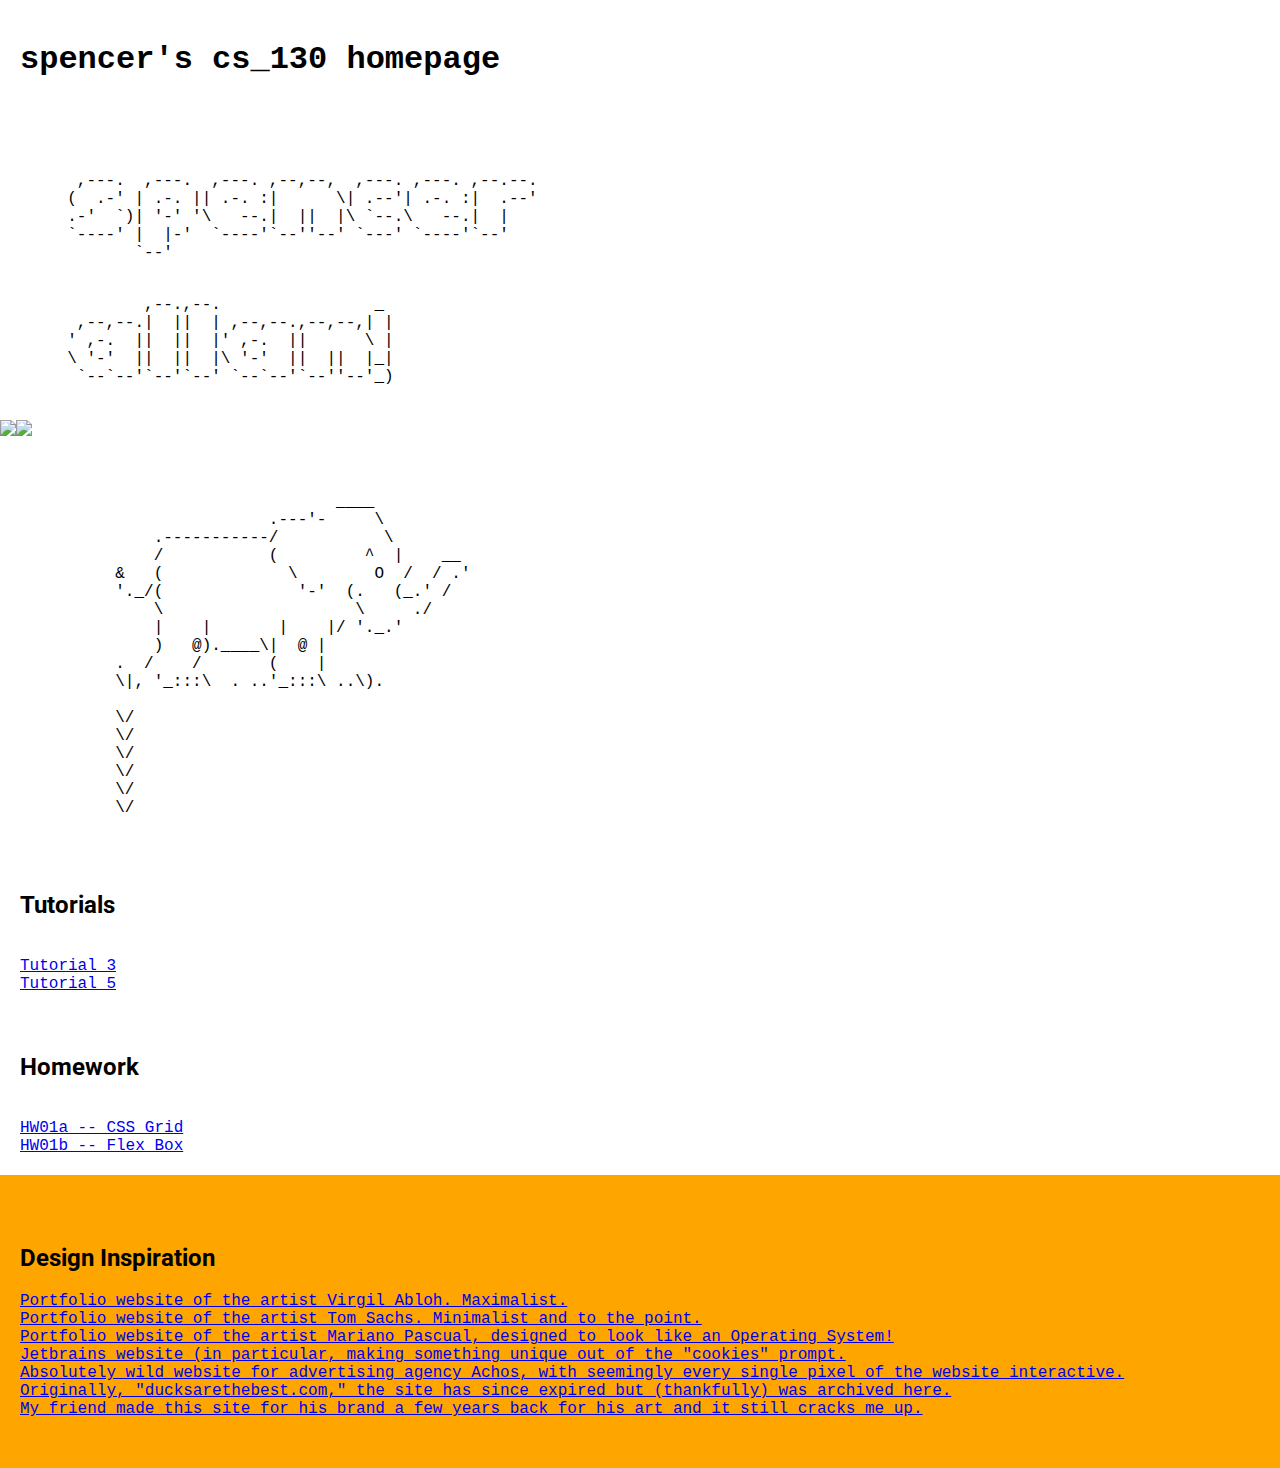
==== index.html @ ca22c141 "Updated internal links, removed links from README." ====
<!DOCTYPE html>
<html lang="en">
   <head>
        <!-- stylesheets and metadata go here -->
       <title>My CS130 Homepage</title>       
       <link rel="stylesheet" href="style.css">
       <link rel="preconnect" href="https://fonts.gstatic.com"> 
       <link href="https://fonts.googleapis.com/css2?family=Roboto&display=swap" rel="stylesheet">
   </head>
   <body>
       <header>
           <h1>spencer's cs_130 homepage</h1>
       </header> 
       <pre>                                                                                 

        ,---.  ,---.  ,---. ,--,--,  ,---. ,---. ,--.--. 
       (  .-' | .-. || .-. :|      \| .--'| .-. :|  .--'
       .-'  `)| '-' '\   --.|  ||  |\ `--.\   --.|  |      
       `----' |  |-'  `----'`--''--' `---' `----'`--'    
              `--'                                                                                                                                                     
       </pre>
       <pre>
               ,--.,--.                _ 
        ,--,--.|  ||  | ,--,--.,--,--,| | 
       ' ,-.  ||  ||  |' ,-.  ||      \ |
       \ '-'  ||  ||  |\ '-'  ||  ||  |_|
        `--`--'`--'`--' `--`--'`--''--'_) 
       </pre>
       <img src="https://media.giphy.com/media/LY367SolKYPEA/source.gif"><img src="https://media.giphy.com/media/7GQorM7vdGA28VB9gd/source.gif"><br><br>
       <br>
       <pre>
                                   ____
                            .---'-     \
                .-----------/           \
                /           (         ^  |    __
            &   (             \        O  /  / .'
            '._/(              '-'  (.   (_.' /
                \                    \     ./
                |    |       |    |/ '._.'
                )   @).____\|  @ |
            .  /    /       (    | 
            \|, '_:::\  . ..'_:::\ ..\).

            \/
            \/
            \/
            \/
            \/
            \/
       </pre>
       <main>
            <section id="tutorials">
                <h2>Tutorials</h2><br>
                <a href="./tutorial03/index.html">Tutorial 3</a><br>
                <a href="./tutorial05/listing.html">Tutorial 5</a>
            </section>
            <section id="homework">
                <h2>Homework</h2>
                <br>
                <a href="./hw01/01_cssgrid/index.html">HW01a -- CSS Grid</a><br>
                <a href="./hw01/02_flexbox/index.html">HW01b -- Flex Box</a>
                <br>
            </section>
            <section id="inspiration">
                <h2>Design Inspiration</h2>
                <a href="https://canary---yellow.com">Portfolio website of the artist Virgil Abloh. Maximalist.</a><br>
                <a href="https://www.tomsachs.org/works">Portfolio website of the artist Tom Sachs. Minimalist and to the point.</a><br>
                <a href="http://www.marianopascual.me">Portfolio website of the artist Mariano Pascual, designed to look like an Operating System!</a><br>
                <a href="https://www.jetbrains.com">Jetbrains website (in particular, making something unique out of the "cookies" prompt.</a><br>
                <a href="https://achos.agency">Absolutely wild website for advertising agency Achos, with seemingly every single pixel of the website interactive.</a><br>
                <a href="https://anotheruseless.website/ducksarethebest-com/">Originally, "ducksarethebest.com," the site has since expired but (thankfully) was archived here.</a><br>
                <a href="https://pseudodudo.com">My friend made this site for his brand a few years back for his art and it still cracks me up.</a>
            </section>
        </main>
   </body>
</html>
---- style.css ----
* {
    box-sizing: border-box;
    font-family: Courier
}

body {
    margin: 0px;
}
header {
    padding: 20px;
    font-family: 'Roboto', sans-serif;
}
h2 {
    font-family: 'Roboto', sans-serif;
}
p, li {
    line-height: 1.5em;
}
section {
    padding: 20px;
}

#inspiration {
    background-color: orange;
    padding-top: 50px;
    padding-bottom: 50px;
}
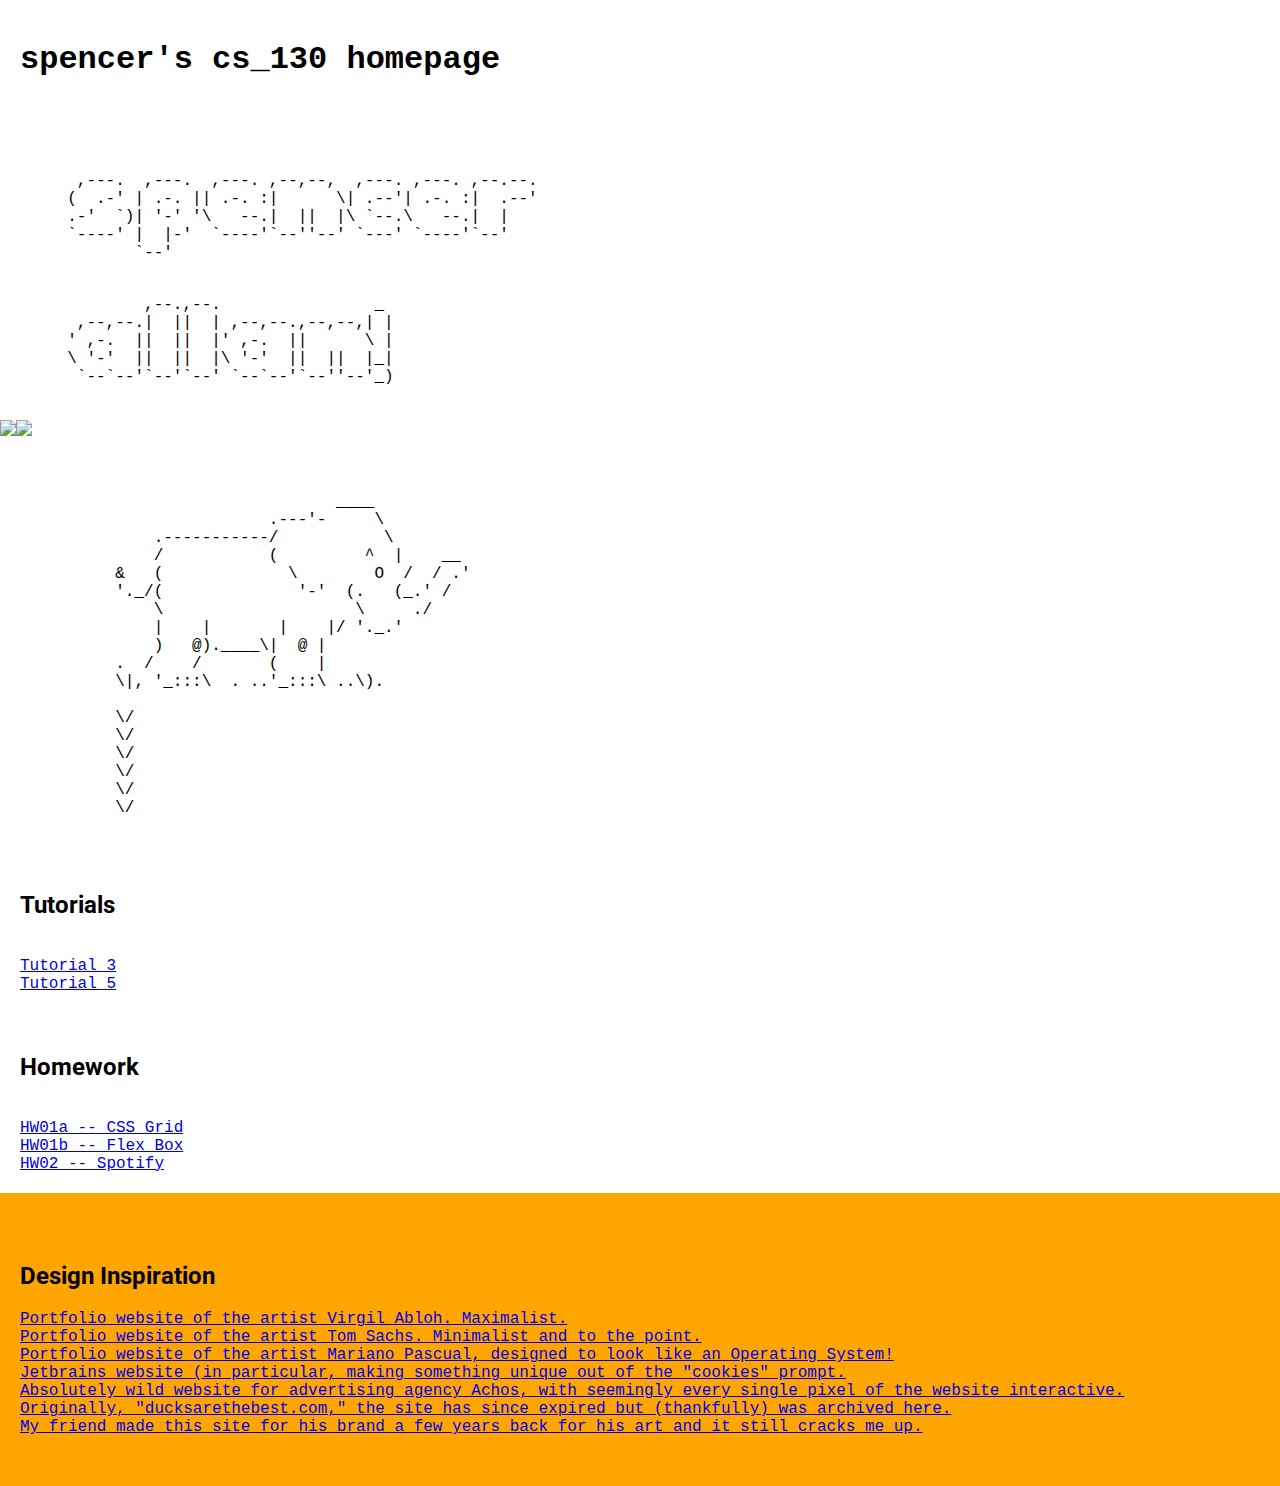
==== commit 760c95ad: "Update index.html" ====
--- a/index.html
+++ b/index.html
@@ -58,7 +58,8 @@
                 <h2>Homework</h2>
                 <br>
                 <a href="./hw01/01_cssgrid/index.html">HW01a -- CSS Grid</a><br>
-                <a href="./hw01/02_flexbox/index.html">HW01b -- Flex Box</a>
+                <a href="./hw01/02_flexbox/index.html">HW01b -- Flex Box</a><br>
+                <a href="./hw02/index.html">HW02 -- Spotify</a>
                 <br>
             </section>
             <section id="inspiration">
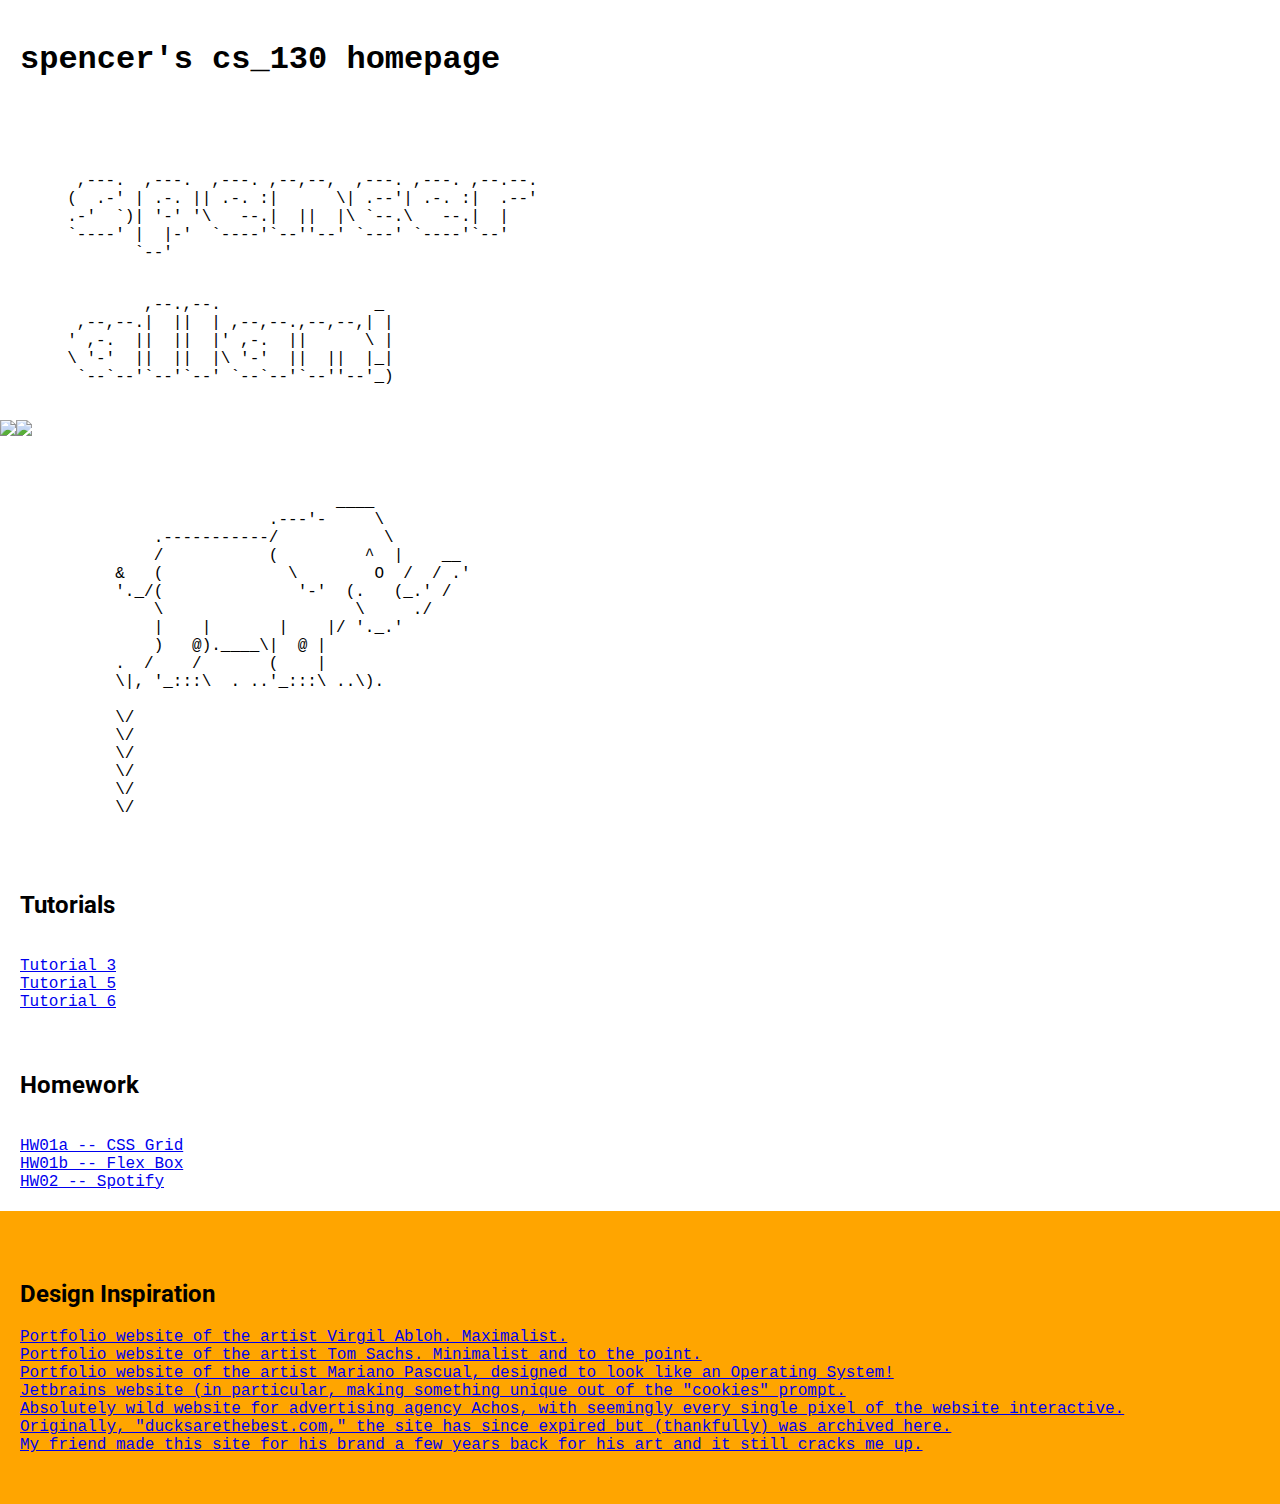
==== commit e6789d08: "Update index.html" ====
--- a/index.html
+++ b/index.html
@@ -52,7 +52,8 @@
             <section id="tutorials">
                 <h2>Tutorials</h2><br>
                 <a href="./tutorial03/index.html">Tutorial 3</a><br>
-                <a href="./tutorial05/listing.html">Tutorial 5</a>
+                <a href="./tutorial05/listing.html">Tutorial 5</a><br>
+                <a href="./tutorial06/index.html">Tutorial 6</a><br>
             </section>
             <section id="homework">
                 <h2>Homework</h2>
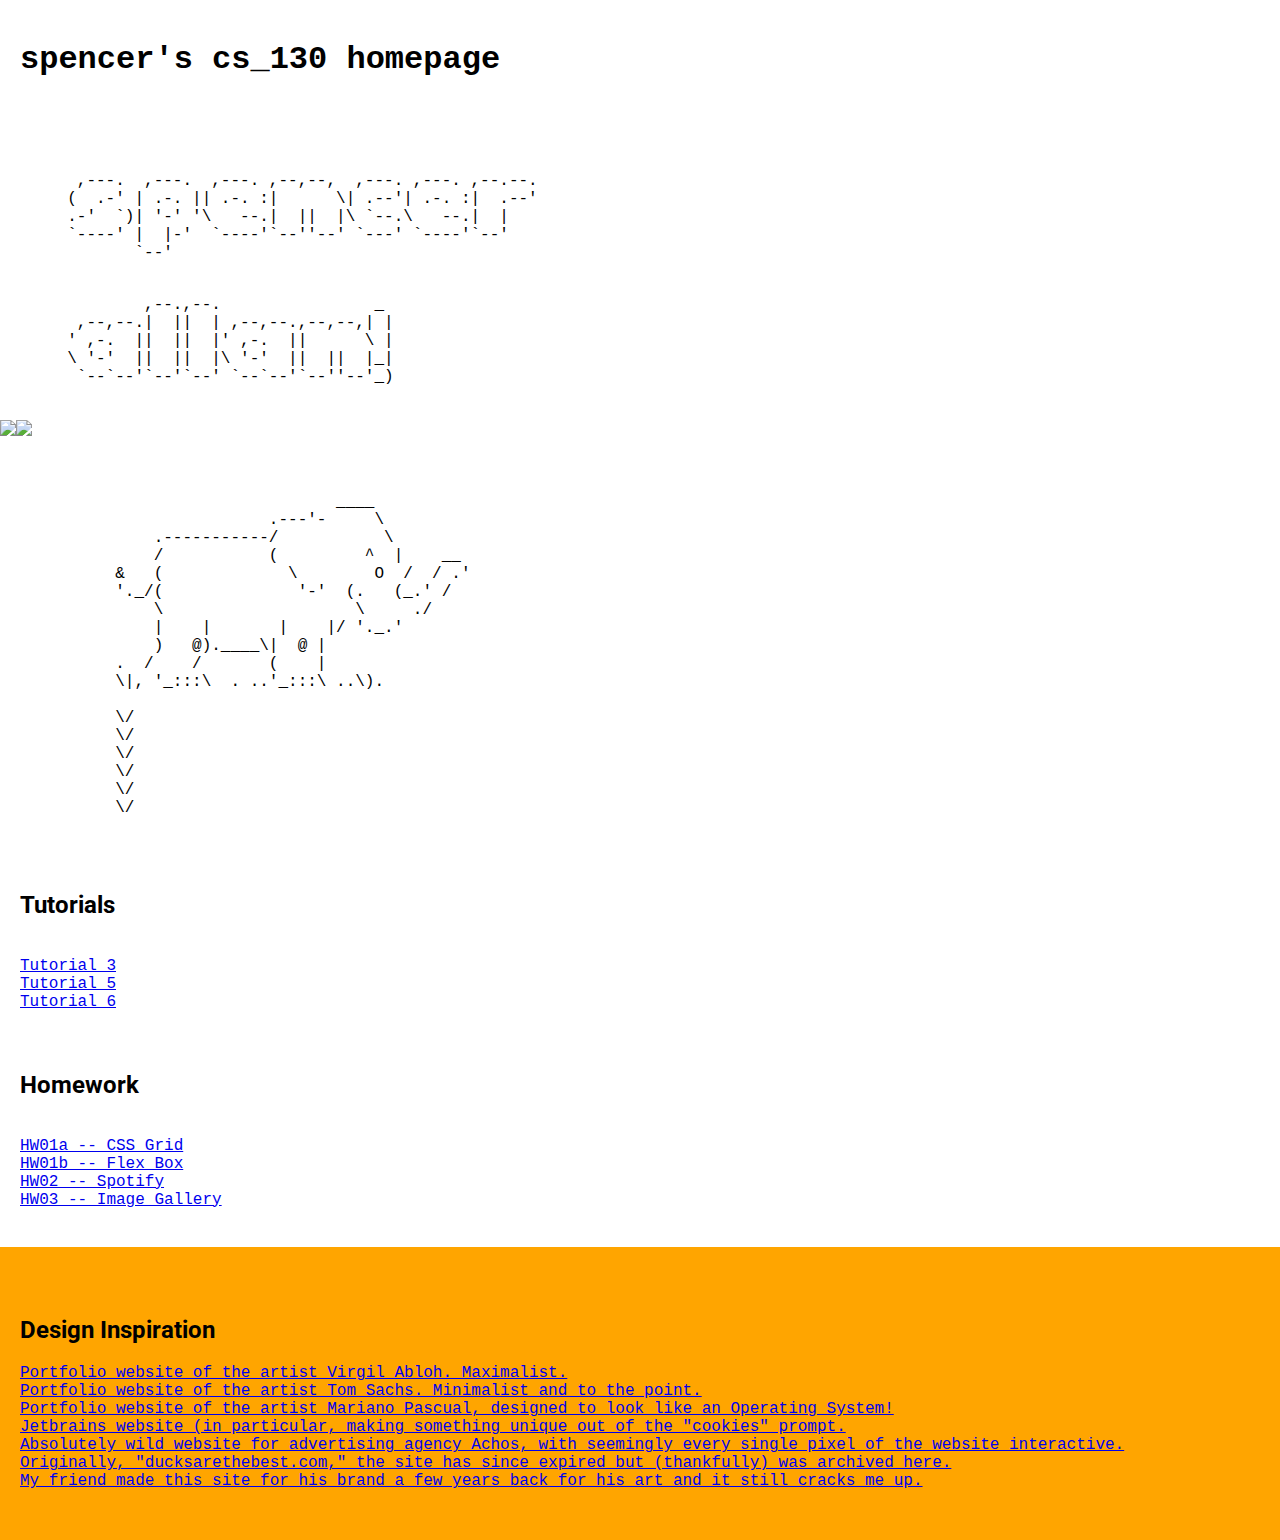
==== commit a4afc27e: "checking in hw03" ====
--- a/index.html
+++ b/index.html
@@ -60,7 +60,8 @@
                 <br>
                 <a href="./hw01/01_cssgrid/index.html">HW01a -- CSS Grid</a><br>
                 <a href="./hw01/02_flexbox/index.html">HW01b -- Flex Box</a><br>
-                <a href="./hw02/index.html">HW02 -- Spotify</a>
+                <a href="./hw02/index.html">HW02 -- Spotify</a><br>
+                <a href="./hw03/index.html">HW03 -- Image Gallery</a><br>
                 <br>
             </section>
             <section id="inspiration">
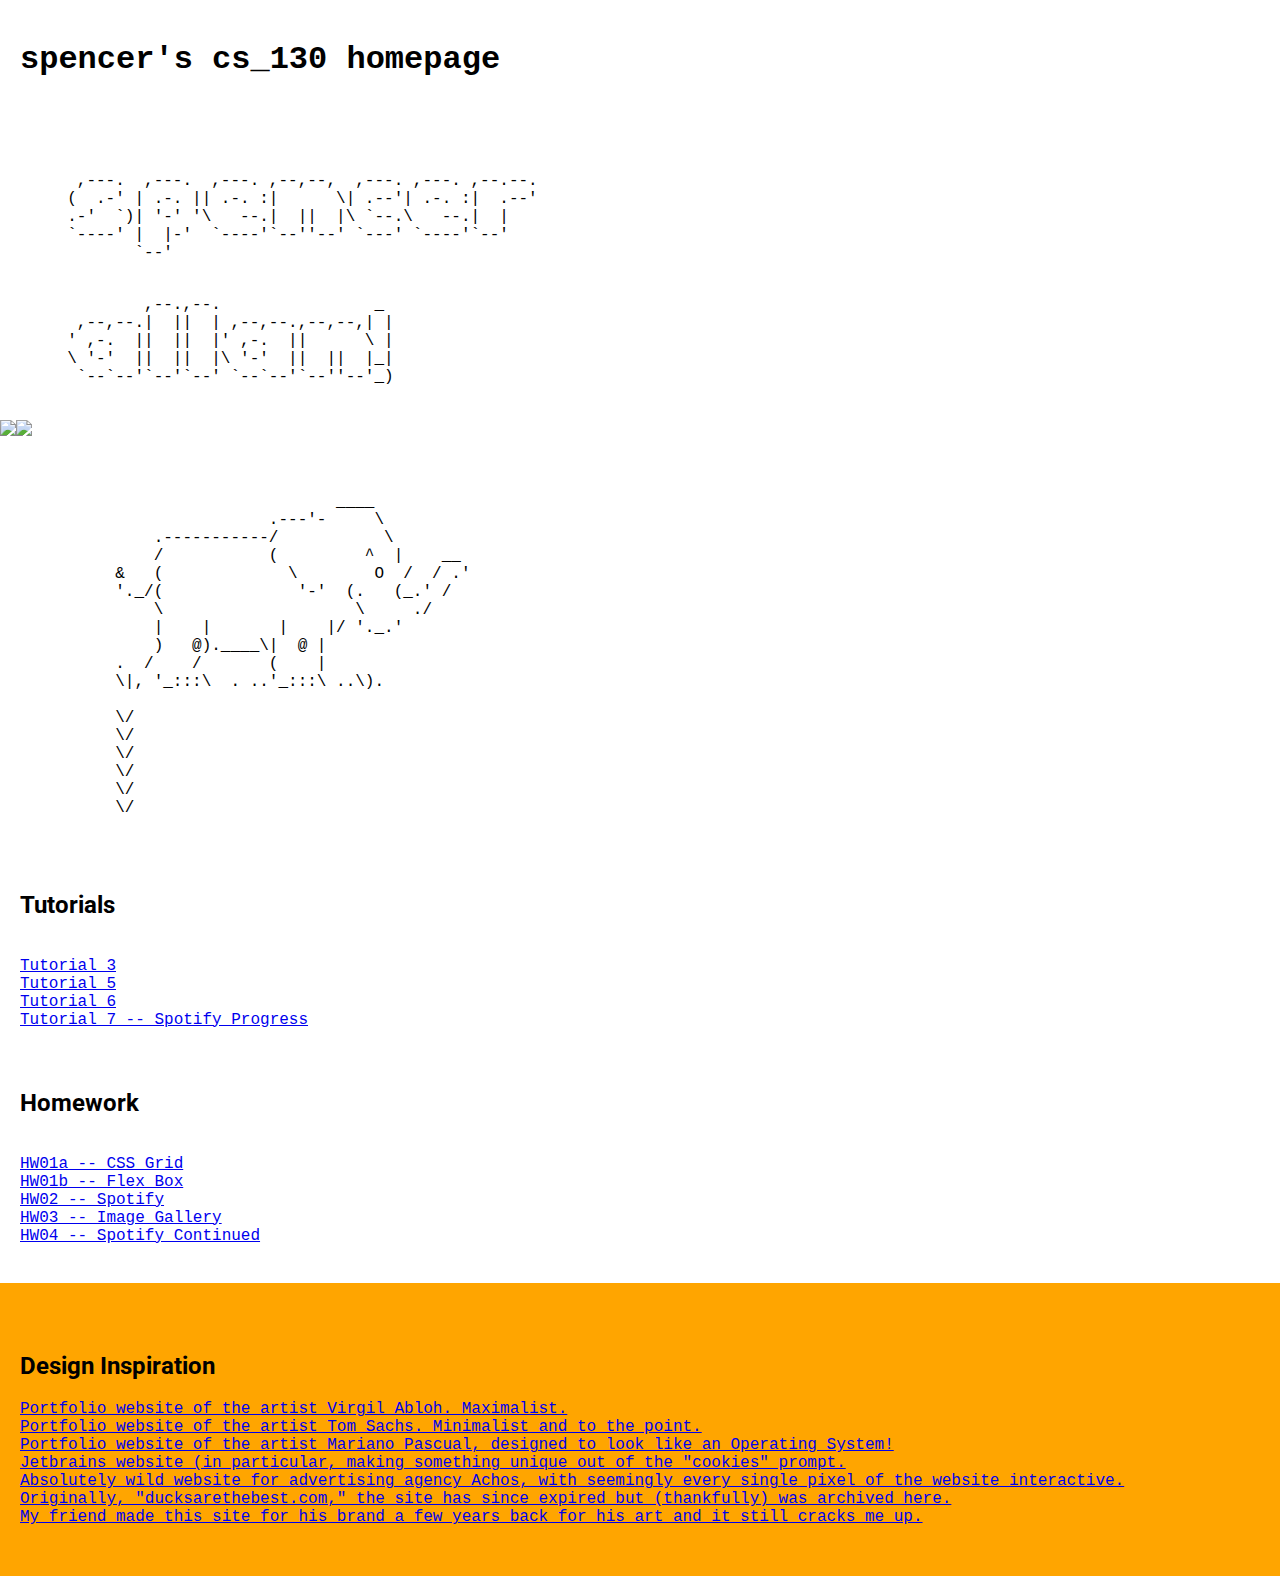
==== commit 26244897: "turning in hw04 progress" ====
--- a/index.html
+++ b/index.html
@@ -54,6 +54,7 @@
                 <a href="./tutorial03/index.html">Tutorial 3</a><br>
                 <a href="./tutorial05/listing.html">Tutorial 5</a><br>
                 <a href="./tutorial06/index.html">Tutorial 6</a><br>
+                <a href="./hw04/index.html">Tutorial 7 -- Spotify Progress</a><br>
             </section>
             <section id="homework">
                 <h2>Homework</h2>
@@ -62,6 +63,7 @@
                 <a href="./hw01/02_flexbox/index.html">HW01b -- Flex Box</a><br>
                 <a href="./hw02/index.html">HW02 -- Spotify</a><br>
                 <a href="./hw03/index.html">HW03 -- Image Gallery</a><br>
+                <a href="./hw04/index.html">HW04 -- Spotify Continued</a><br>
                 <br>
             </section>
             <section id="inspiration">
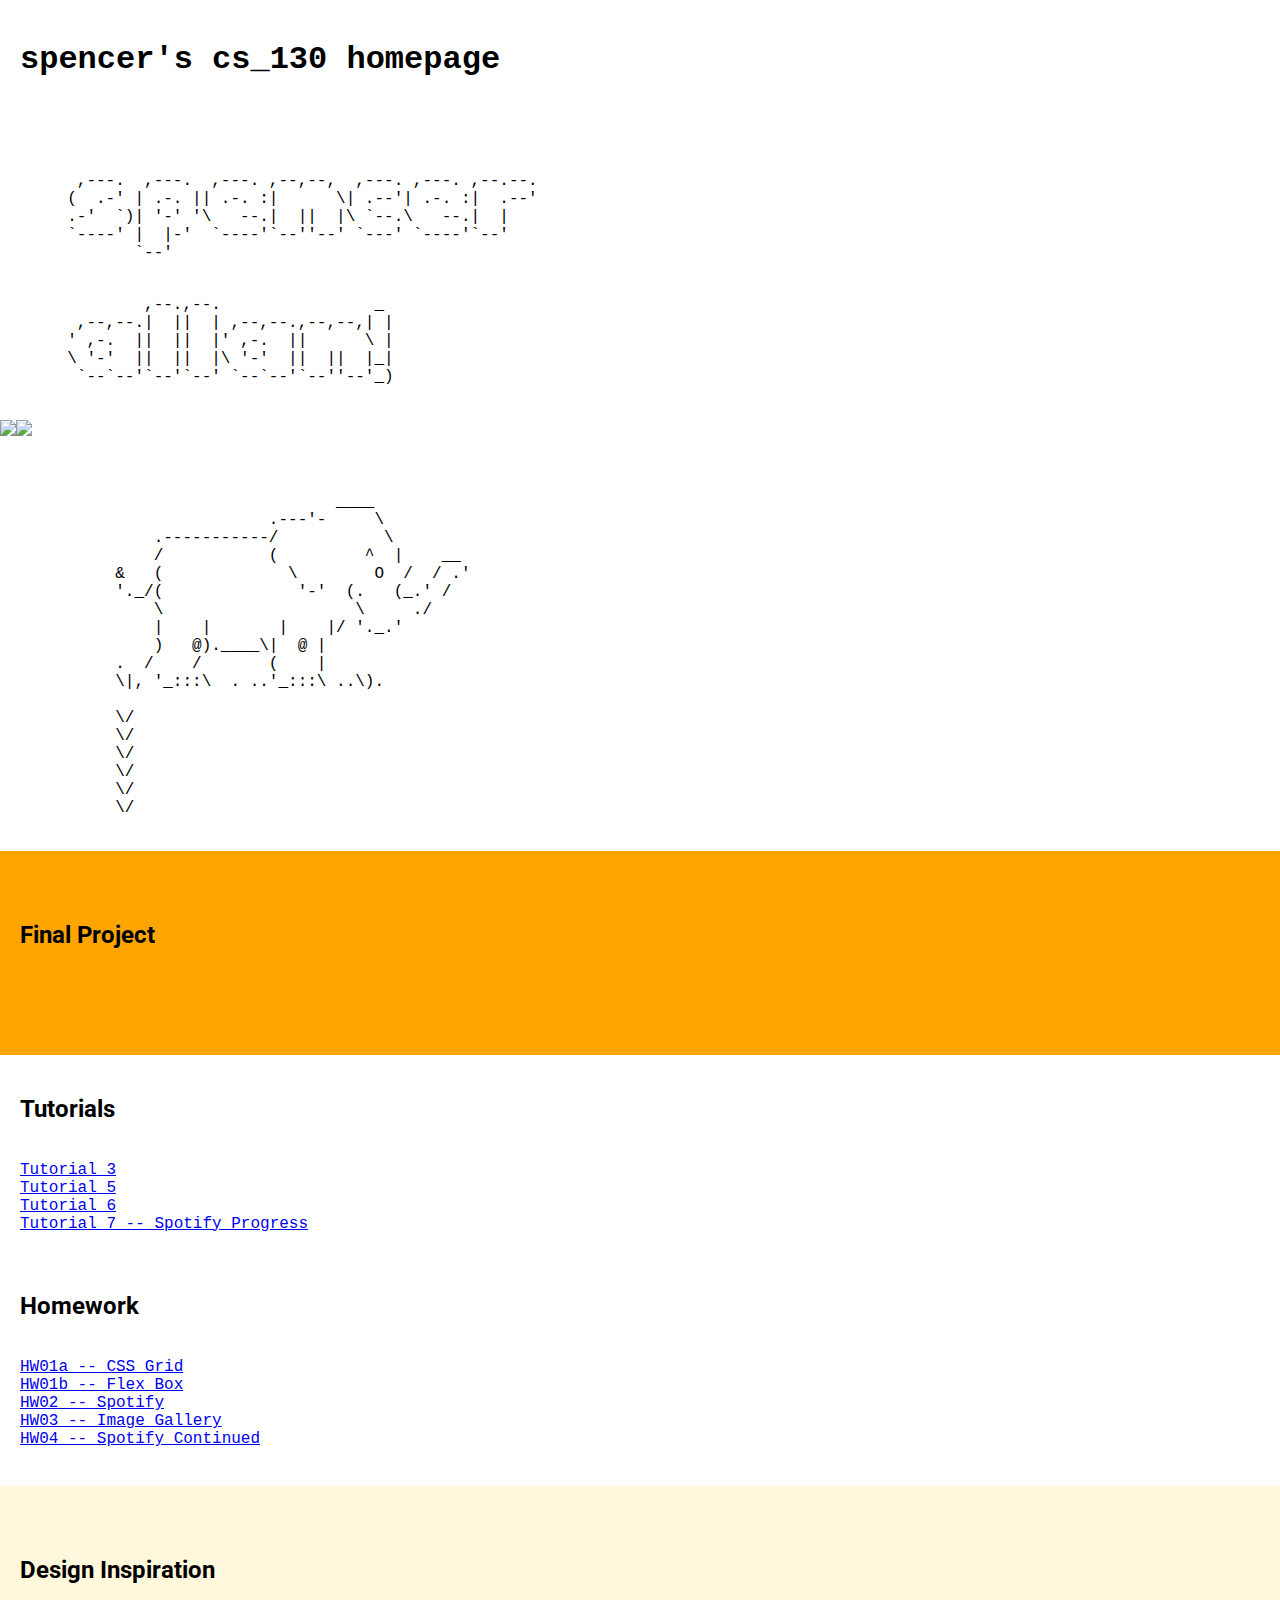
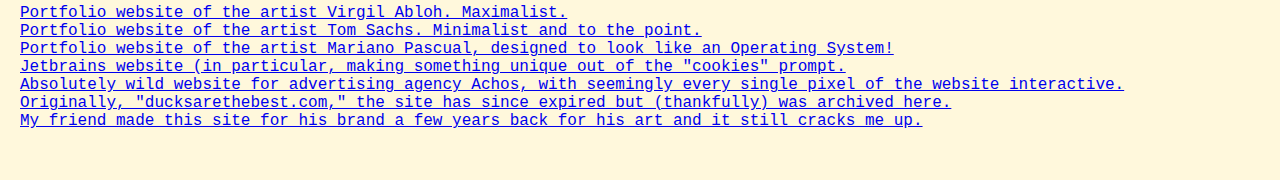
==== commit a0ddd9e1: "Checking in final project w/ animation" ====
--- a/index.html
+++ b/index.html
@@ -49,6 +49,10 @@
             \/
        </pre>
        <main>
+           <section id="finalproject">
+               <h2>Final Project</h2><br>
+               <a href="./finalproject/index.html"></a><br>
+           </section>
             <section id="tutorials">
                 <h2>Tutorials</h2><br>
                 <a href="./tutorial03/index.html">Tutorial 3</a><br>
--- a/style.css
+++ b/style.css
@@ -21,6 +21,12 @@
 }
 
 #inspiration {
+    background-color: cornsilk;
+    padding-top: 50px;
+    padding-bottom: 50px;
+}
+
+#finalproject {
     background-color: orange;
     padding-top: 50px;
     padding-bottom: 50px;
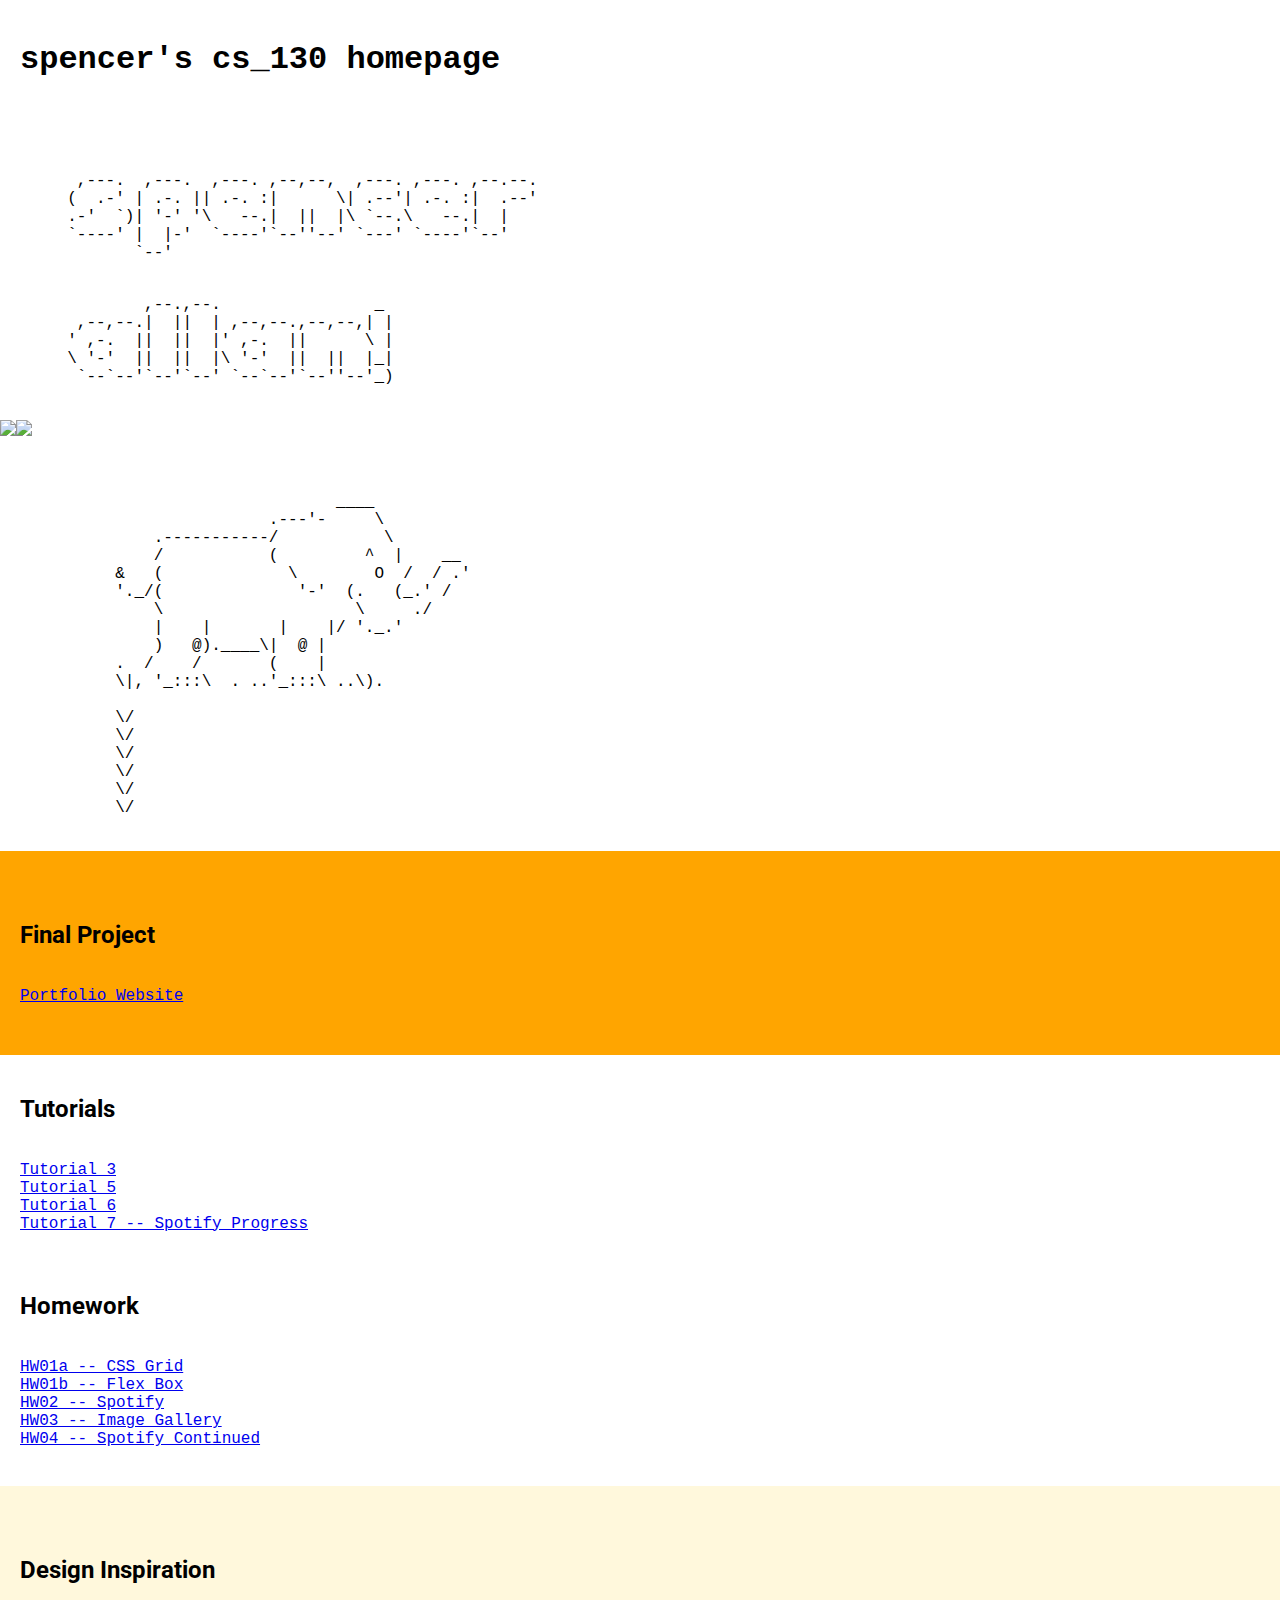
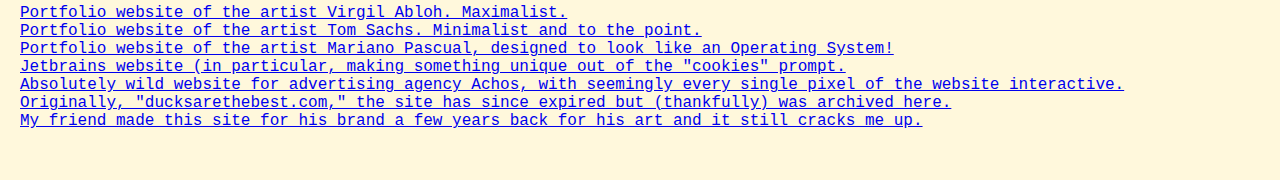
==== commit 63933ed4: "Fixed broken link" ====
--- a/index.html
+++ b/index.html
@@ -51,7 +51,7 @@
        <main>
            <section id="finalproject">
                <h2>Final Project</h2><br>
-               <a href="./finalproject/index.html"></a><br>
+               <a href="./finalproject/index.html">Portfolio Website</a><br>
            </section>
             <section id="tutorials">
                 <h2>Tutorials</h2><br>
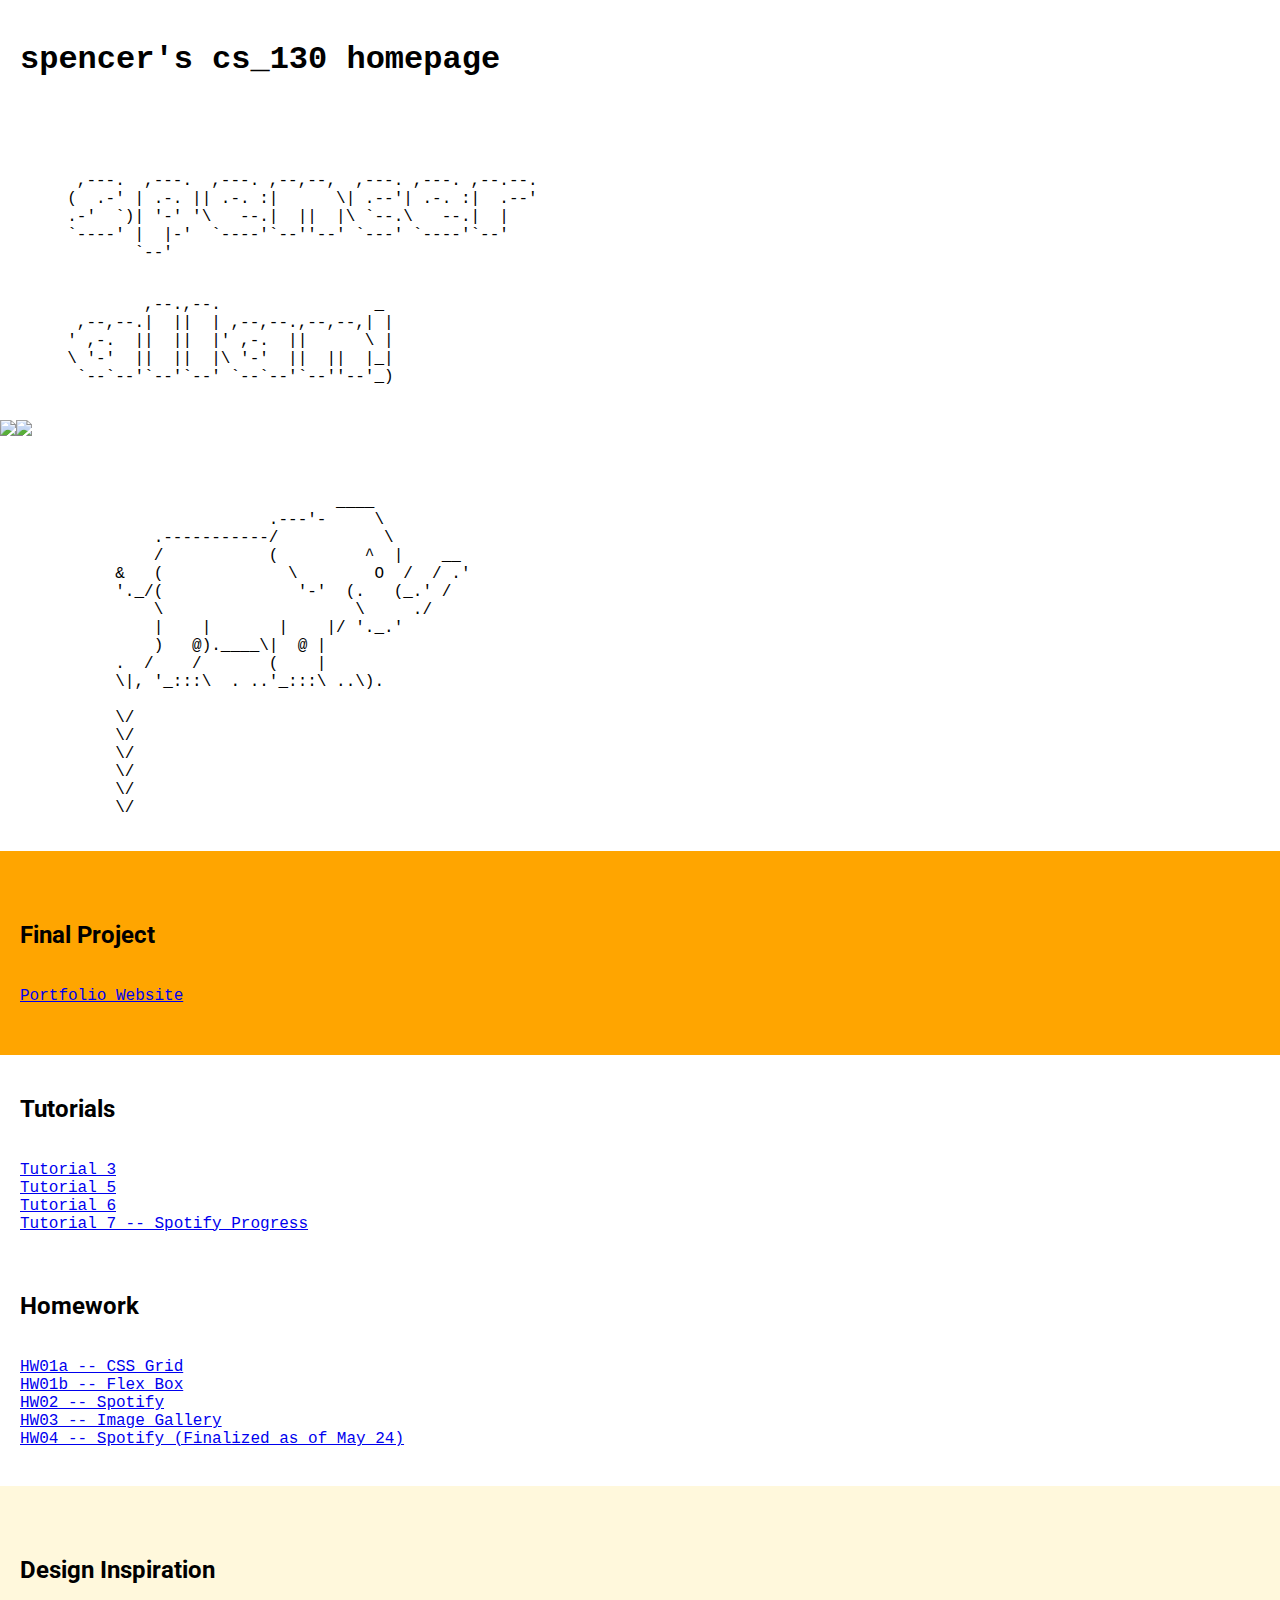
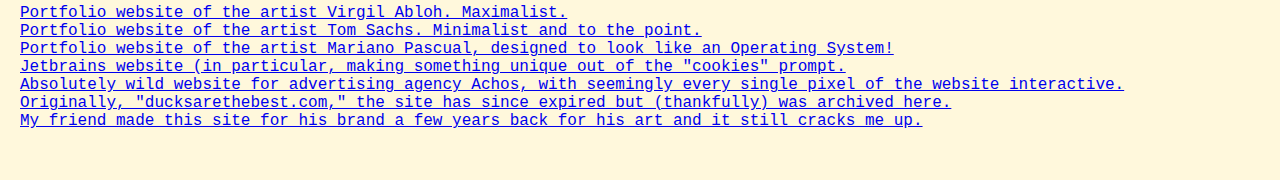
==== commit 69118692: "Final version of hw04" ====
--- a/index.html
+++ b/index.html
@@ -67,7 +67,7 @@
                 <a href="./hw01/02_flexbox/index.html">HW01b -- Flex Box</a><br>
                 <a href="./hw02/index.html">HW02 -- Spotify</a><br>
                 <a href="./hw03/index.html">HW03 -- Image Gallery</a><br>
-                <a href="./hw04/index.html">HW04 -- Spotify Continued</a><br>
+                <a href="./hw04/index.html">HW04 -- Spotify (Finalized as of May 24)</a><br>
                 <br>
             </section>
             <section id="inspiration">
